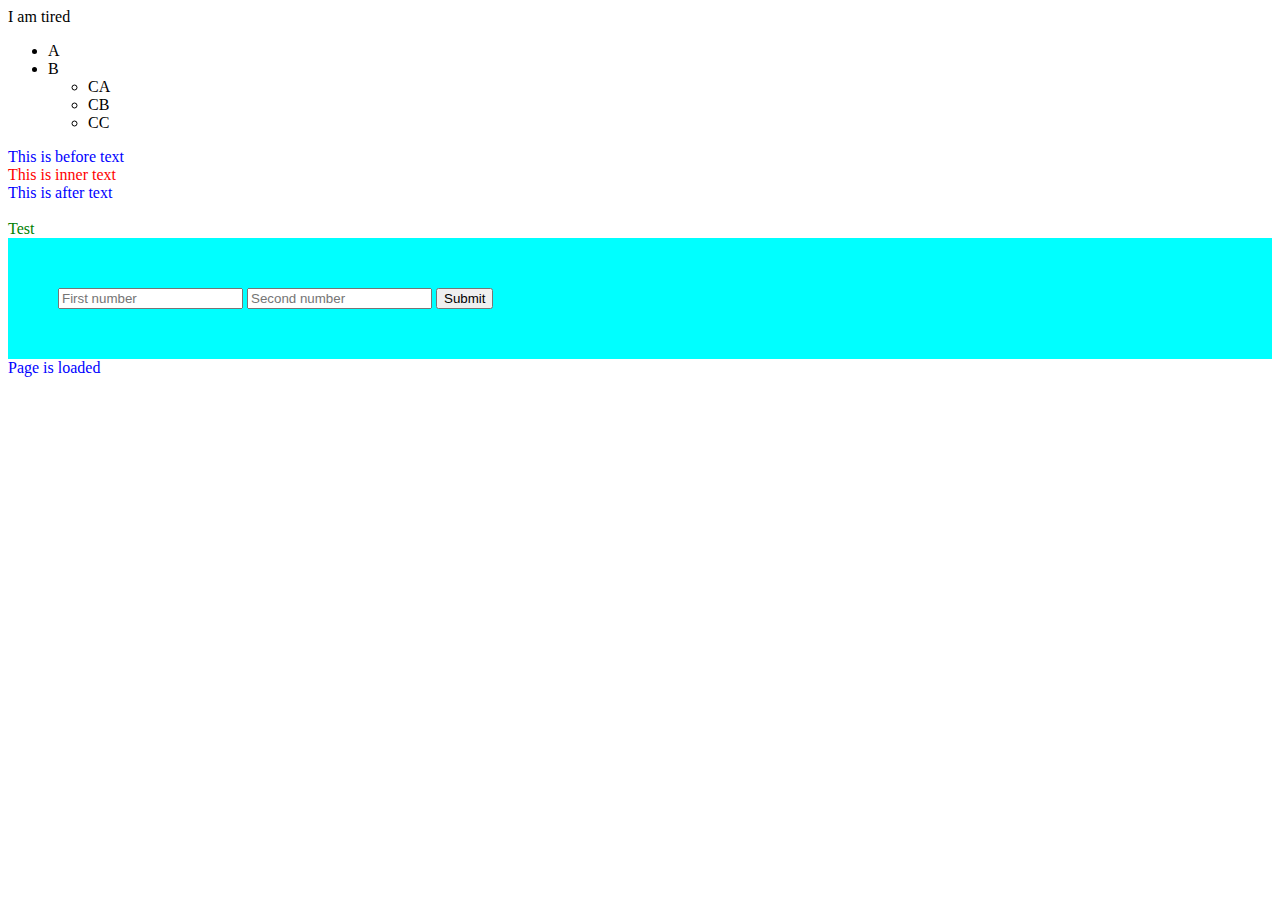
==== index.html @ fad9402a "test, fixed typo" ====
<!DOCTYPE html>

<html>

    <head>
        <title>Hello, World</title>
        <style>
            div {
                color: blue;
            }
            form {
                padding: 50px;
                background-color: aqua;
            }
         /* # symbol is for element id */
            #area54 {
                color: green;
            }
        </style>
    </head>

    <body>

    I am tired

    <ul>
        <li>A</li>
        <li>B</li>
        <ul>
            <li>CA</li>
            <li>CB</li>
            <li>CC</li>
        </ul>
    </ul>
    
    <div>
        This is before text
        <div style="color:red">
            This is inner text
        </div>
        This is after text
    </div><br/>

    <div id="area54">Test</div>

    <form id="numberForm">
        <input type="number" id="number1" placeholder="First number">
        <input type="number" id="number2" placeholder="Second number">
        <button id="submit_button" type="submit">Submit</button>
        
    </form>

    <div id="result"></div>

    <script>
        var message = "Page is loading";
        document.getElementById('result').innerText = message;

        // Waiting for document to load before running script
        document.addEventListener('DOMContentLoaded', function() {

            // Second listener for clicking submit button
            document.getElementById('numberForm').addEventListener('submit', function(event) {
                event.preventDefault(); //don't post back to server/reloads
                var number1 = document.getElementById('number1').value;
                var number2 = document.getElementById('number2').value;

                if (number1 > number2) {
                    var message = "First number, (" + number1 + 
                    "), is greater than second number (" + number2 + ").";
                } else if (number2 > number1) {
                    var message = "Second number, (" + number2 + 
                    "), is greater than first number (" + number1 + ").";
                } else {
                    var message = "The numbers are equal.";
                };
            
                document.getElementById('result').innerText = message;
                document.getElementById('submit_button').disabled = true;
                document.getElementById('area54').innerHTML = 'You' +
                    ' have submitted the form.<br/>' +
                    'I can also put html here.';
            });

            var message = "Page is loaded";
            document.getElementById('result').innerText = message;

        });
    </script>

    </body>
</html>
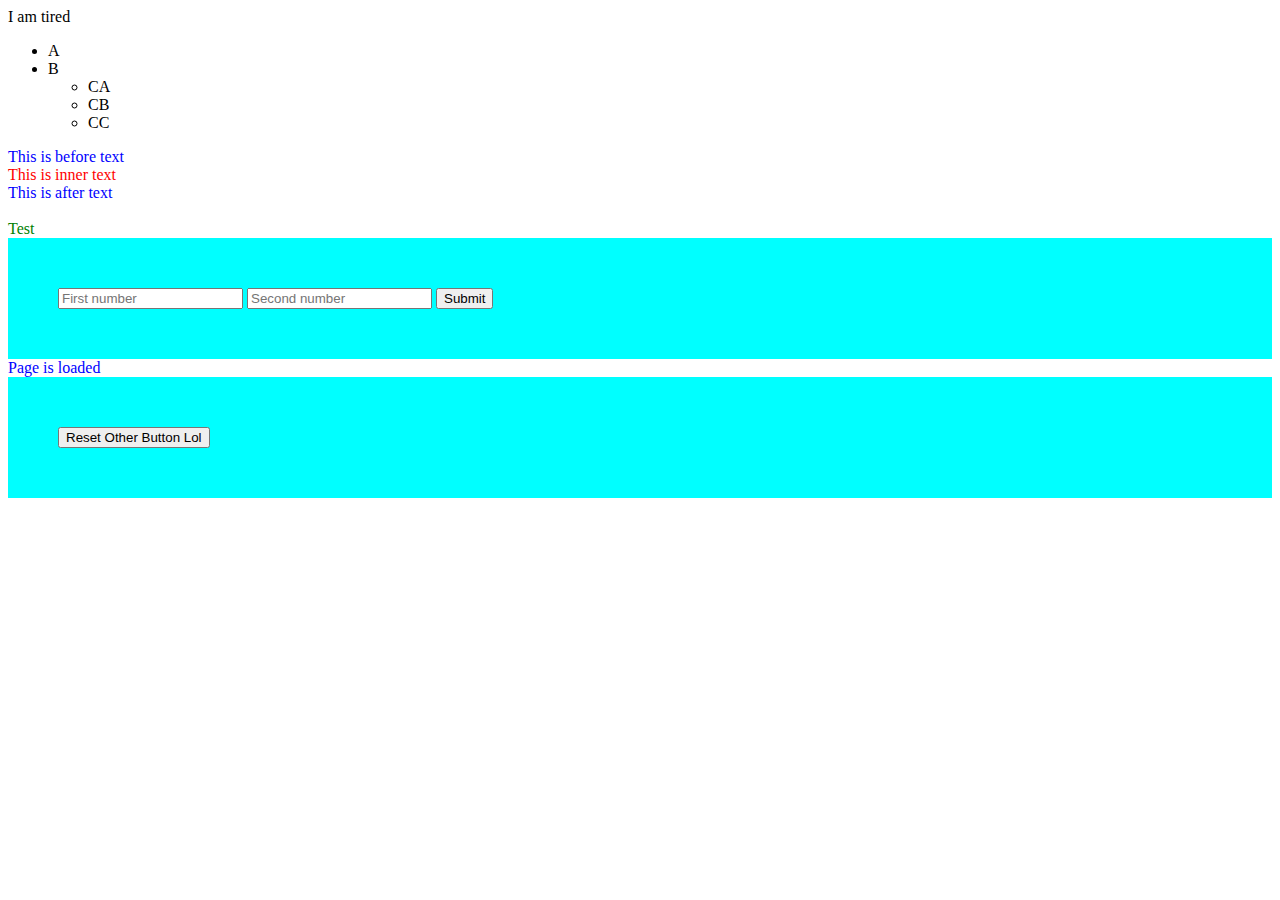
==== commit af06a108: "hello" ====
--- a/index.html
+++ b/index.html
@@ -52,6 +52,10 @@
 
     <div id="result"></div>
 
+    <form id="testForm"><button id="reset_button" type="submit">Reset Other Button Lol</button>
+    </form>
+
+
     <script>
         var message = "Page is loading";
         document.getElementById('result').innerText = message;
@@ -77,6 +81,7 @@
             
                 document.getElementById('result').innerText = message;
                 document.getElementById('submit_button').disabled = true;
+                document.getElementById('reset_button').disabled = false;
                 document.getElementById('area54').innerHTML = 'You' +
                     ' have submitted the form.<br/>' +
                     'I can also put html here.';
@@ -85,6 +90,12 @@
             var message = "Page is loaded";
             document.getElementById('result').innerText = message;
 
+            document.getElementById('testForm').addEventListener('submit', function(event) {
+                event.preventDefault();
+                document.getElementById('submit_button').disabled = false;
+                document.getElementById('reset_button').disabled = true;
+            });
+
         });
     </script>
 
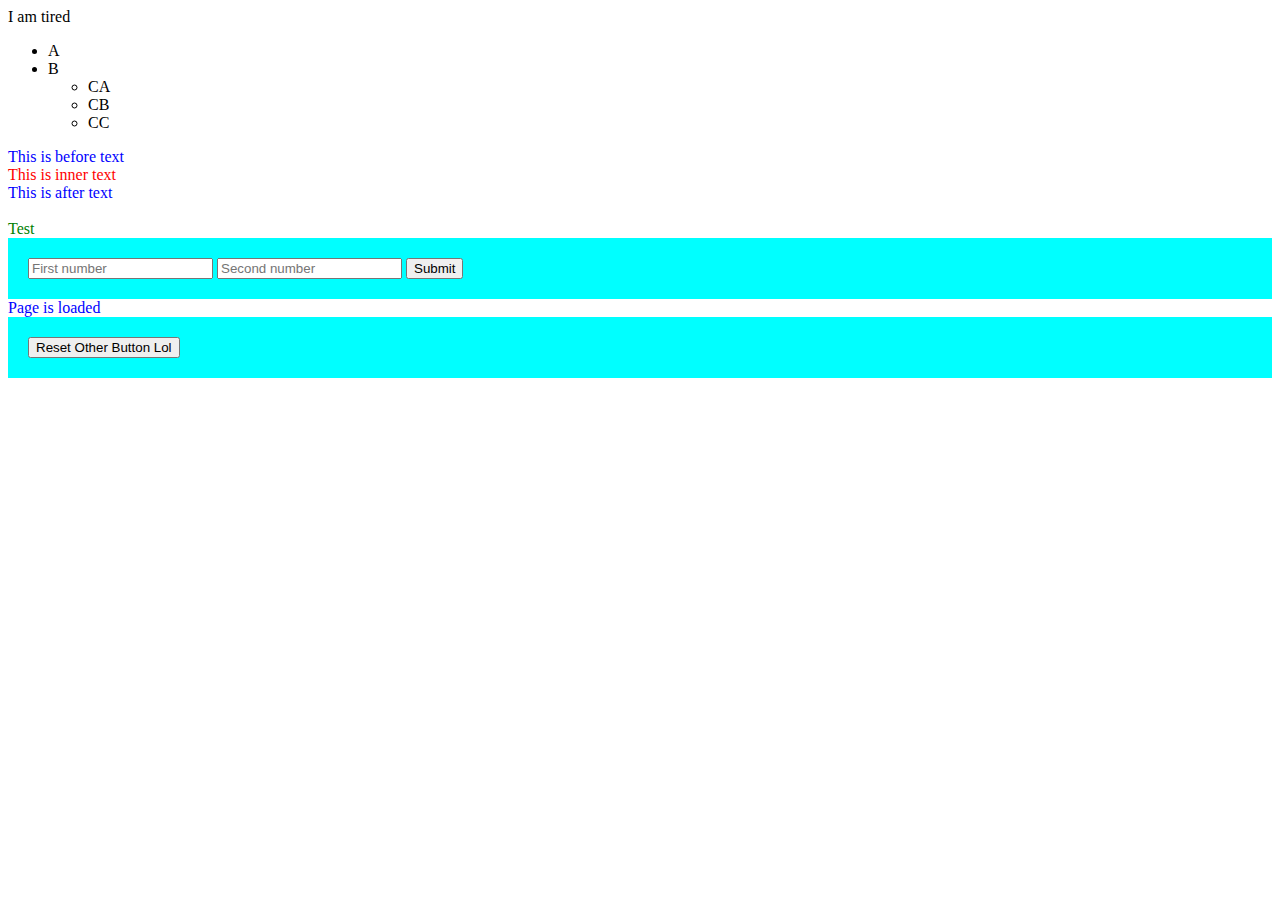
==== commit d4114530: "test from win desktop" ====
--- a/index.html
+++ b/index.html
@@ -9,7 +9,7 @@
                 color: blue;
             }
             form {
-                padding: 50px;
+                padding: 20px;
                 background-color: aqua;
             }
          /* # symbol is for element id */
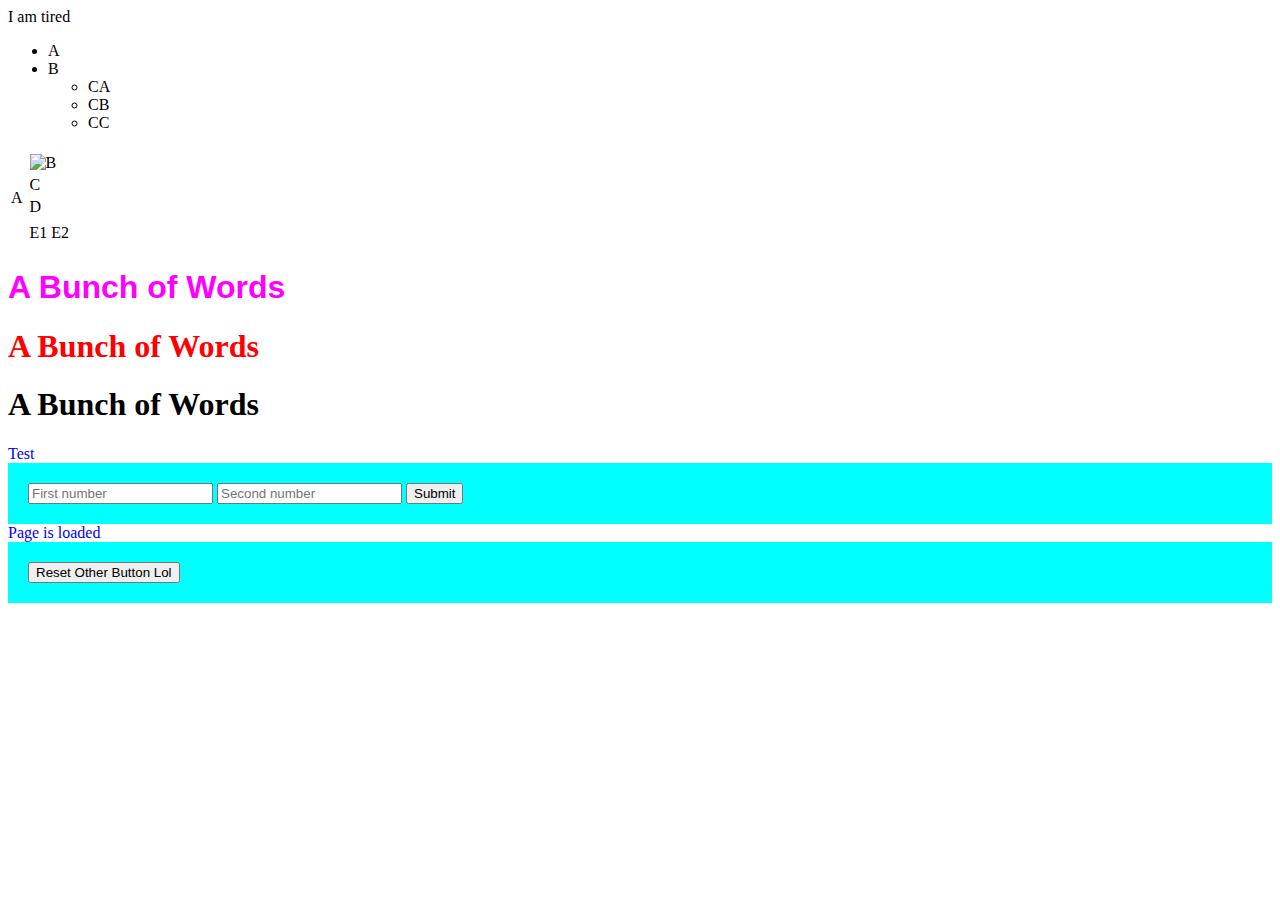
==== commit 6e21abcd: "after table/classes talk" ====
--- a/index.html
+++ b/index.html
@@ -13,8 +13,14 @@
                 background-color: aqua;
             }
          /* # symbol is for element id */
-            #area54 {
-                color: green;
+            #example {
+                color: red;
+            }
+            .colorful {
+                color: magenta;
+            }
+            .weird {
+                font-family: Impact, Haettenschweiler, 'Arial Narrow Bold', sans-serif;
             }
         </style>
     </head>
@@ -32,16 +38,35 @@
             <li>CC</li>
         </ul>
     </ul>
-    
-    <div>
-        This is before text
-        <div style="color:red">
-            This is inner text
-        </div>
-        This is after text
-    </div><br/>
 
-    <div id="area54">Test</div>
+    <table>
+        <tr>
+            <td>A</td>
+            <td>
+                <table>
+                <tr><td><img href="" alt="B"></img></td></tr>
+                <tr><td>C</td></tr>
+                <tr><td>D</td></tr>
+                <tr>
+                    <table>
+                        <tr>
+                            <td>E1</td>
+                            <td>E2</td>
+                        </tr>
+                    </table>
+                </tr>
+                </table>
+            </td>
+        </tr>
+    </table>
+
+    <h1 class="colorful weird">A Bunch of Words</h1>
+    <h1 id="example">A Bunch of Words</h1>
+    <h1>A Bunch of Words</h1>
+
+    <div id="area54">
+        Test
+    </div>
 
     <form id="numberForm">
         <input type="number" id="number1" placeholder="First number">
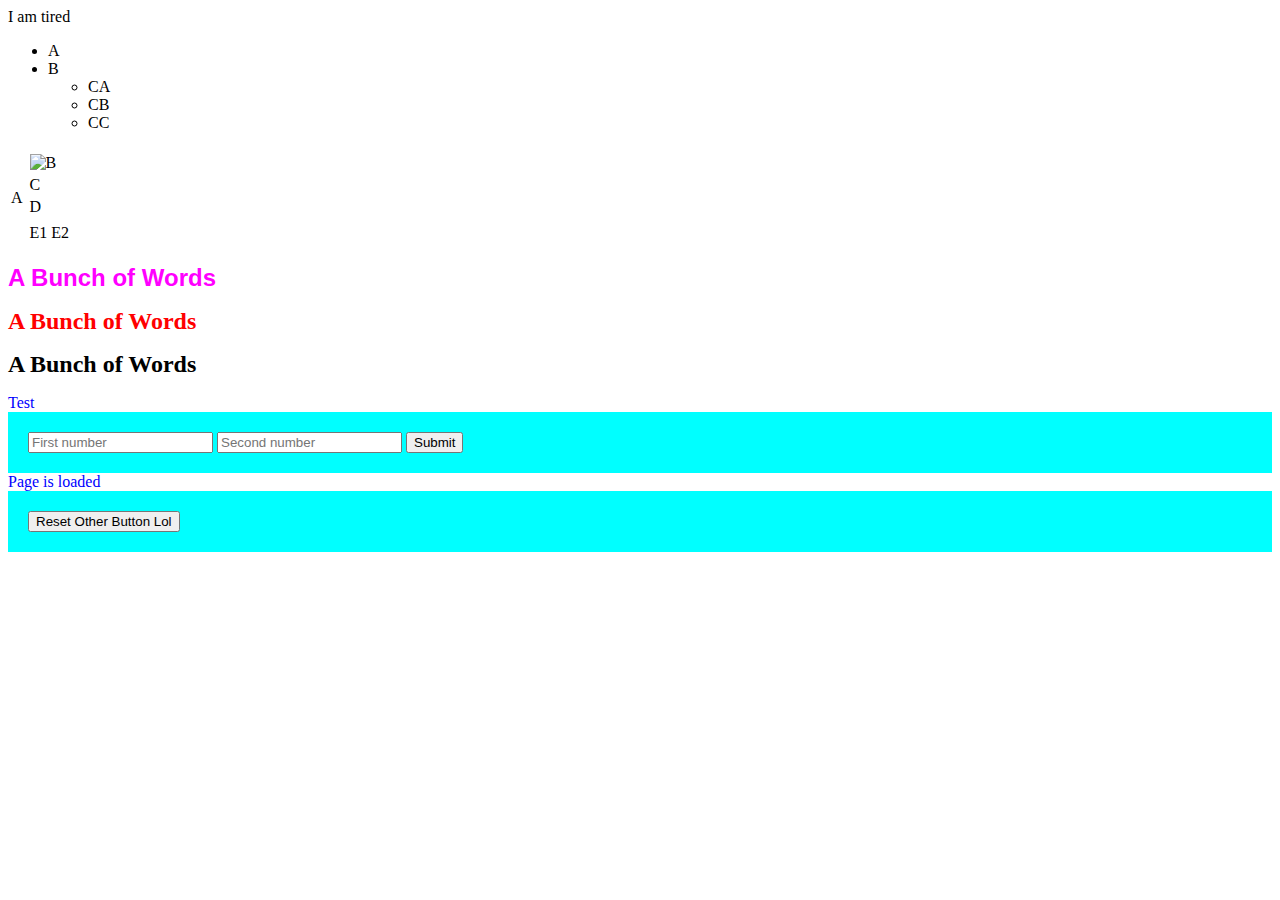
==== commit de7c0fde: "test" ====
--- a/index.html
+++ b/index.html
@@ -5,6 +5,9 @@
     <head>
         <title>Hello, World</title>
         <style>
+            h1 {
+                font-size: x-large;
+            }
             div {
                 color: blue;
             }
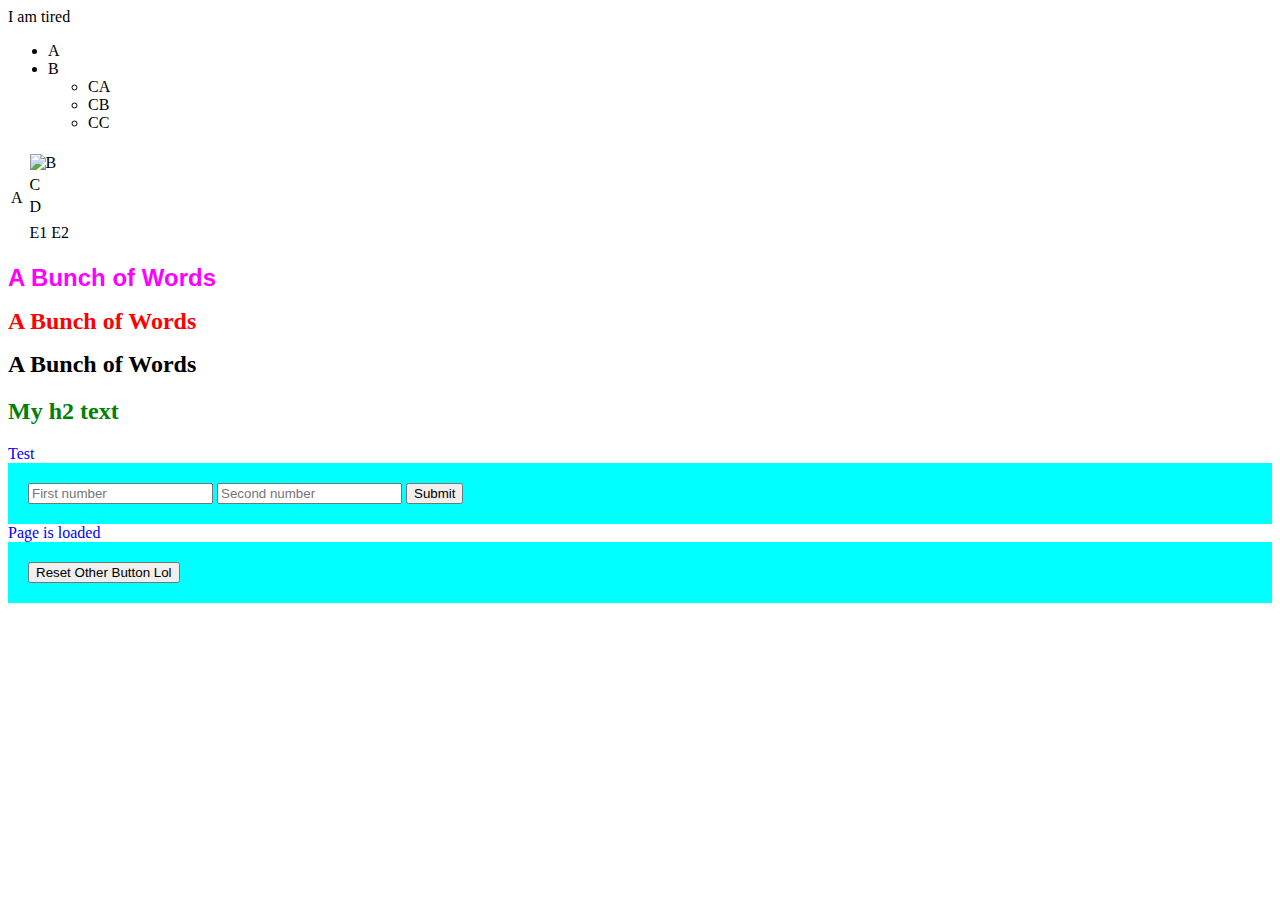
==== commit beb41f5d: "last of class 1/31" ====
--- a/index.html
+++ b/index.html
@@ -24,6 +24,9 @@
             }
             .weird {
                 font-family: Impact, Haettenschweiler, 'Arial Narrow Bold', sans-serif;
+            }
+            h2[name="bob"] {
+                color: green;
             }
         </style>
     </head>
@@ -66,6 +69,7 @@
     <h1 class="colorful weird">A Bunch of Words</h1>
     <h1 id="example">A Bunch of Words</h1>
     <h1>A Bunch of Words</h1>
+    <h2 name="bob">My h2 text</h2>
 
     <div id="area54">
         Test
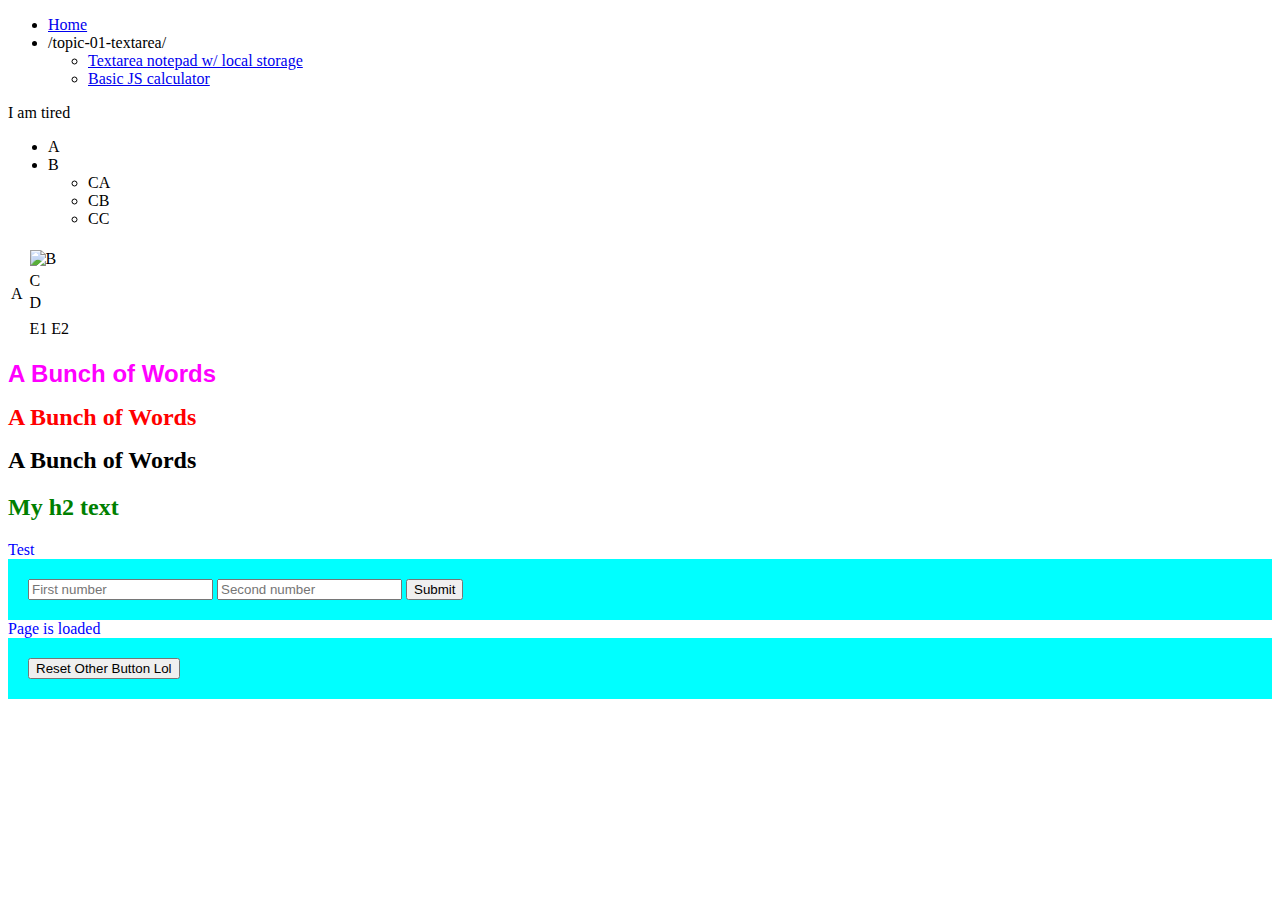
==== commit 73817adb: "added links to "home page"" ====
--- a/index.html
+++ b/index.html
@@ -32,6 +32,21 @@
     </head>
 
     <body>
+    
+    <nav>
+        <ul>
+            <li>
+                <a href="index.html">Home</a>
+            </li>
+            <li>
+                /topic-01-textarea/
+                <ul>
+                    <li><a href="topic-01-textarea/text.html">Textarea notepad w/ local storage</a></li>
+                    <li><a href="topic-01-textarea/calculator.html">Basic JS calculator</a></li>
+                </ul>
+            </li>
+        </ul>
+    </nav>
 
     I am tired
 
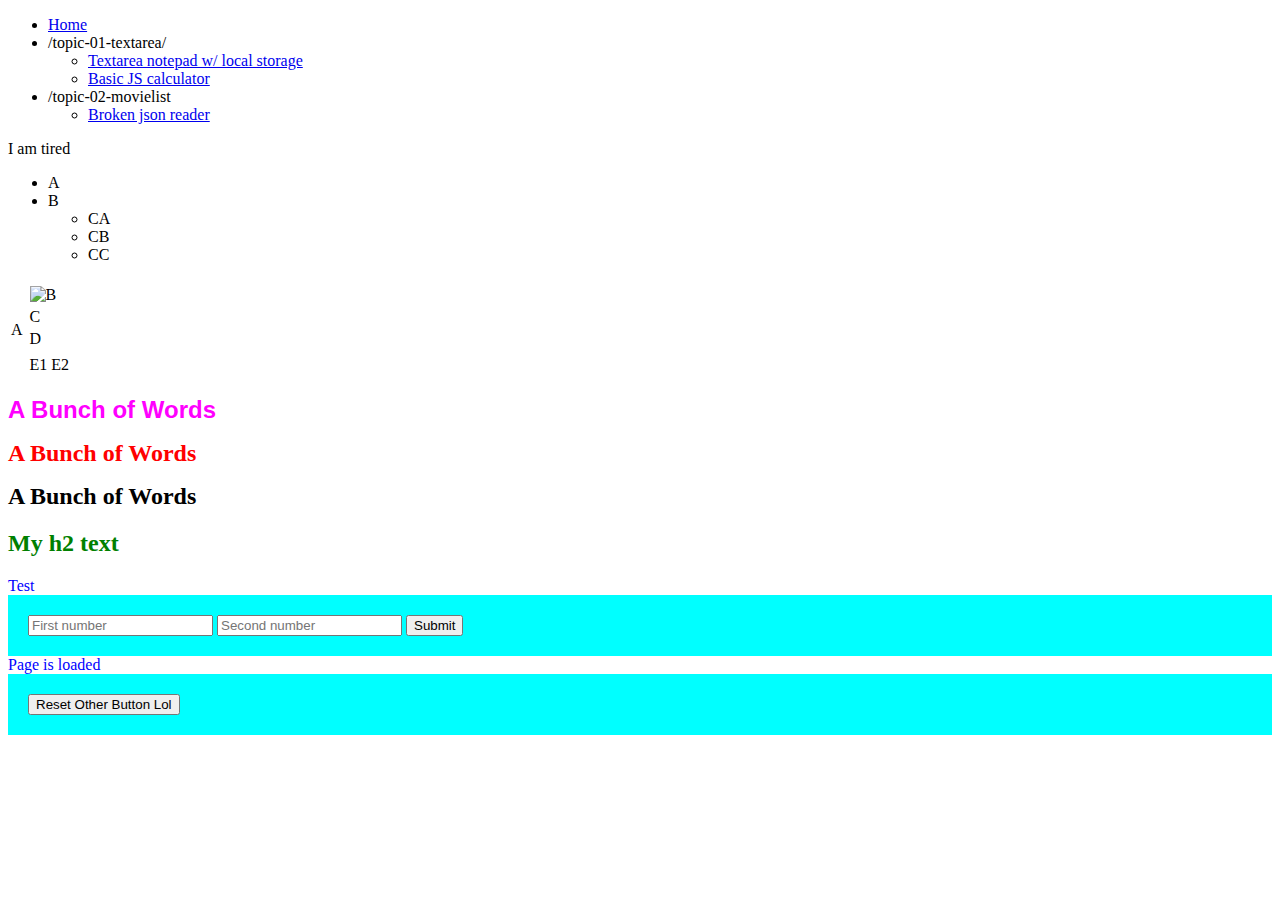
==== commit 654eaadf: "unfinished JSON table, Flask example" ====
--- a/index.html
+++ b/index.html
@@ -43,6 +43,12 @@
                 <ul>
                     <li><a href="topic-01-textarea/text.html">Textarea notepad w/ local storage</a></li>
                     <li><a href="topic-01-textarea/calculator.html">Basic JS calculator</a></li>
+                </ul>
+            </li>
+            <li>
+                /topic-02-movielist
+                <ul>
+                    <li><a href="topic-02-movielist/index.html">Broken json reader</a></li>
                 </ul>
             </li>
         </ul>
